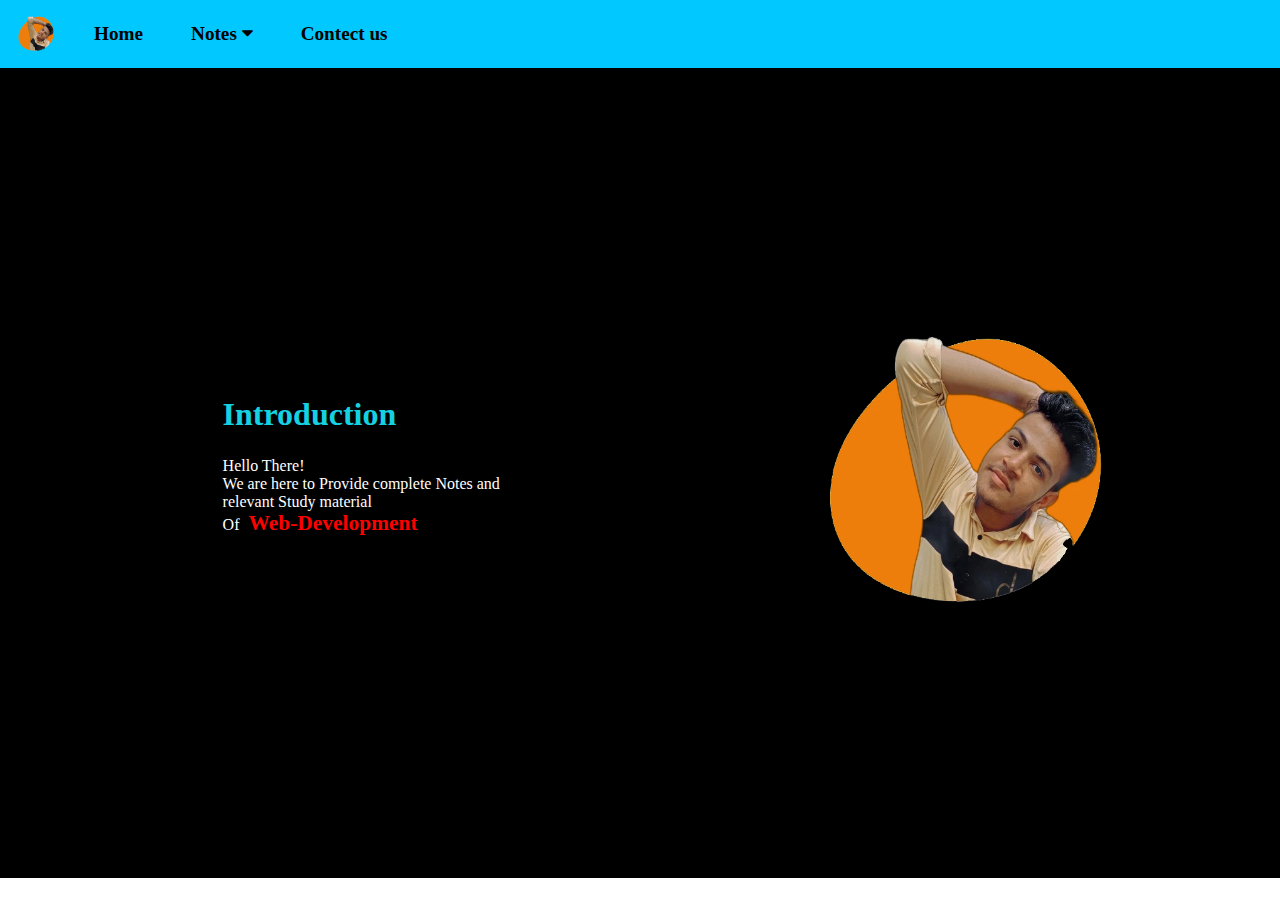
==== index.html @ 0d4934b2 "Add files via upload" ====
<!DOCTYPE html>
<html lang="en">
  <head>
    <meta charset="UTF-8" />
    <meta http-equiv="X-UA-Compatible" content="IE=edge" />
    <meta name="viewport" content="width=device-width, initial-scale=1.0" />
    <link
      rel="stylesheet"
      href="https://cdnjs.cloudflare.com/ajax/libs/font-awesome/4.7.0/css/font-awesome.css"
      integrity="sha512-5A8nwdMOWrSz20fDsjczgUidUBR8liPYU+WymTZP1lmY9G6Oc7HlZv156XqnsgNUzTyMefFTcsFH/tnJE/+xBg=="
      crossorigin="anonymous"
      referrerpolicy="no-referrer"
    />
    <link rel="stylesheet" href="CssFiles/style.css" />
    <link rel="stylesheet" href="CssFiles/mobile.css" />
    <link
      rel="stylesheet"
      href="https://cdnjs.cloudflare.com/ajax/libs/animate.css/4.1.1/animate.min.css"
    />
    <title>Complete Web-Devlopmet Notes</title>
  </head>
  <body>
    <nav id="menu">
      <ul type="none">
        <img src="img/logo.png" d alt="logo" />
        <li><a href="#main" id="hm" class="ul"> Home</a></li>
        <div class="dropdown">
          <button class="dropbtn">
            Notes
            <i class="fa fa-caret-down"></i>
          </button>
          <div class="dropdown-content">
            <a href="Pages/htmlNotes/html.html" class="ul">HTML</a>
            <a href="Pages/cssNotes/css.html">CSS</a>
            <a href="Pages/jsNotes/js.html" class="ul">JavaScript</a>
            <a href="Pages/project/project.html">Project</a>
          </div>
        </div>
        <li><a href="#contect" id="con" class="ul">Contect us</a></li>
      </ul>

      <i class="fa fa-times" aria-hidden="true" id="close-menu"></i>
    </nav>

    <main id="main">
      <section
        id="intro"
        class="animate__animated animate__fadeInUp animate__delay-0.5s"
      >
        <i class="fa fa-bars" aria-hidden="true" id="menu-bar"></i>
        <div
          id="left"
          class="left animate__animated animate__fadeInLeft animate__delay-0.15s"
        >
          <h1 class="h1">Introduction</h1>
          <p>
            Hello There!<br />
            We are here to Provide complete Notes and
            <br />
            relevant Study material <br />Of
            <span class="large">Web-Development</span>
          </p>
        </div>
        <div
          id="right"
          class="right animate__animated animate__fadeInRight animate__delay-0.15s"
        >
          <img class="logo" src="img/logo.png" alt="logo" />
        </div>
      </section>
    </main>

    <footer id="contect">
      <!-- <a href="/index.html"><i class="fa fa-bars" aria-hidden="true" id="menu-bar"></i></a> -->
      <h1>Contect us</h1>

      <div
        class="form animate__animated animate__fadeInRight animate__delay-0.5s"
      >
        <form action="#">
          <label class="text" for="name">
            <i class="fa fa-user" aria-hidden="true"></i> Name: <br />
            <input
              type="text"
              class="textbox"
              id="name"
              name="name"
              placeholder="Enter your name.."
              required
            />
          </label>
          <label class="text" for="Email">
            <i class="fa fa-envelope" aria-hidden="true"></i> Email: <br />
            <input
              type="email"
              id="Email"
              name="Email"
              class="textbox"
              placeholder="Enter your Email.."
              required
          /></label>
          <label for="msg" class="text">
            <i class="fa fa-pencil" aria-hidden="true"></i>Message:
            <br />
            <textarea
              name="msg"
              id="msg"
              cols="30"
              rows="10"
              placeholder="write message..."
              required
            ></textarea>
          </label>
          <button type="submit" id="sub">Send</button>
        </form>
      </div>

      <hr />

      <div
        class="main animate__animated animate__fadeInLeft animate__delay-0.15s"
      >
        <ul id="socl" type="none">
          <li><i class="fa fa-facebook" aria-hidden="true"></i></li>
          <li><i class="fa fa-instagram" aria-hidden="true"></i></li>
          <li><i class="fa fa-linkedin" aria-hidden="true"></i></li>
        </ul>
        <ul class="contect" type="none">
          <li>
            <i class="fa fa-envelope" aria-hidden="true"> Nitesh@sample.com</i>
          </li>

          <li><i class="fa fa-mobile" aria-hidden="true"> 9876543210</i></li>
        </ul>
      </div>
    </footer>
    <script>
      let home = document.getElementById("main");
      let foot = document.getElementById("contect");
      let h = document.getElementById("hm");
      let con = document.getElementById("con");
     

      let menu = document.getElementById("menu");
      let cl = document.getElementById("close-menu");
      let menu_bar = document.getElementById("menu-bar");

      cl.addEventListener("click", () => {
        menu.style = "display:none;";
      });
      con.addEventListener("click", () => {
        if(window.screen.width<825){
        menu.style = "display:none;";
        }
      });
      hm.addEventListener("click", () => {
        if(window.screen.width<825){
        menu.style = "display:none;";
        }
      });

      menu_bar.addEventListener("click", () => {
        menu.style = "display:flex;";
      });

      console.log(name);
      h.addEventListener("click", () => {
        foot.style = "display:none; opacity:0 ";
        home.style = "display:block; animation:transition 0.7s ";
      });
      con.addEventListener("click", () => {
        home.style = "display:none; opacity:0; ";
        foot.style = "display:block; animation:transition 0.7s";
      });

      // menu.addEventListener("click", () => {
      //   name.style = "display:flex;";
      // });
      // onoff.addEventListener("click", () => {
      //   name.style = "display:none";
      // });
      // ul.addEventListener('click',()=>{
      //   name.style="display:none";

      // })
    </script>
  </body>
</html>
---- CssFiles/style.css ----
/* additional classes  */

.large{
    font-size: 134%;
    padding: 5px;
    color: red;
    font-weight: bold;
}

.h1{
    padding: 5px 0;
}

.logo {
    width: 134%;
    margin-left: -36%;
}

button:hover{
  cursor: pointer;


}
#close-menu{
  filter:opacity(0);
}




* {
  margin: 0;
  padding: 0;
}

html{
  scroll-behavior:smooth ;
}

/* navigation bar  */

header {
  position: sticky;
  top: 0;
  filter: drop-shadow(0px 0px 20px rgba(91, 250, 255, 0.731));
  /* z-index: 999; */
}

nav {
  width: 100%;
  background: rgb(1, 200, 255);
  margin: auto;
  display: flex;
  justify-content: center;
  align-items: center;
  
}

nav ul {
  display: flex;
  align-items: center;
  width: 100%;
  padding: 1vh 0;
  overflow-y: hidden;
}



nav ul img {
  width: 50px;
  margin-left: 12px;
}

nav ul li {
  display: flex;
  justify-content: center;
  align-items: center;
  padding: 0 32px;
  cursor: pointer;
  height: fit-content;
  
}

nav ul li a:hover {
  color: rgb(23, 157, 211);
  background-color: black;
  padding: 4px;
  border-radius: 5px;
  
}
a{
  text-decoration: none;
  color: black;
  font-weight: bold;
  font-size: 1.5vw;
}


.dropdown {
  float: left;
  overflow: hidden;
}

.dropdown .dropbtn {
  font-size: 16px;  
  border: none;
  outline: none;
  color: rgb(0, 0, 0);
  padding: 14px 16px;
  background-color: inherit;
  font-family: inherit;
  margin: 0;
  text-decoration: none;
  
  font-weight: bold;
  font-size: 1.5vw;
}

.navbar a:hover, .dropdown:hover .dropbtn {
  color: rgb(23, 157, 211);
  background-color: black;
  /* padding: 14px 0; */
  border-radius: 5px;  
  border: none;
}

.dropdown-content {
  display: none;
  position: absolute;
  background-color: #66afaf;
  min-width: 160px;
  box-shadow: 0px 8px 16px 0px rgba(0,0,0,0.2);
  z-index: 1;
}

.dropdown-content a {
  float: none;
  color: black;
  padding: 12px 16px;
  text-decoration: none;
  display: block;
  text-align: left;
}

.dropdown-content a:hover {
  background-color: #ddd;
}

.dropdown:hover .dropdown-content {
  display: block;
}



select#notes {
  height: fit-content;
  background-color: transparent;
  border: none;
  text-decoration: none;
  color: black;
  font-weight: bold;
  font-size: 1.3vw;
}
select#notes:hover {
  color: rgb(23, 157, 211);
  background-color: black;
  padding: 4px;
  border-radius: 5px;  
  border: none;
}

#menu-bar{
  display: none;
}





/* main  */




section#intro {
  /* position: relative; */
  background-color: black;
  display: flex;
  height: 90vh;
  justify-content: center;
  align-items: center;
  padding: 0 17px;
  color: white;
  top: 0;
  z-index: -21;
}


.left {
    width: 50%;
    padding-left: 9%;
   
    
}
.left h1 {
  color: rgb(21, 209, 226);
  font-size: 2.5vw;
}

.left p {
    padding: 3% 0;
}

.right {
    display: flex;
    align-items: center;
    padding-left: 3%;
    width: 23%;
}

/* footer  */
footer{
  display: none;
  height: fit-content;
  text-align: center;
  background-color: black;
  color: rgb(254, 253, 253);
  /* margin-top: 20vh; */
  


}


/* form  */

form{
  display: flex;
  flex-direction: column;
  text-align: left;
  /* align-items: center; */
  margin-bottom:1% ;
  width: fit-content;
  padding: 1% 0;
  color: red;
  font-size: 107%;



}
.text{
  padding: 12px 0;
}
.textbox {
  margin-top: 10px;
  background-color: transparent;
  border: 1px solid white;
  border-radius: 4px;
  padding: 3px 5px;
  width: 30vw;
  
}
.form{
  width: 40vw;
  display: flex;
  justify-content: center;
  align-items: center;
  margin: 2.6vh auto;
  border: 2px solid red;
  border-radius: 5px;
  background-color: gray;
  filter: drop-shadow(1px 1px 10px red);
}

textarea{
  width: 30vw;
  margin-top: 12px;
  background-color: transparent;
  border: 1px solid white;

}
::placeholder{
  color: black;
  padding: 10px;

}
#sub{
  width: 27%;
  background-color: blue;
  padding: 9px 0;
  color: wheat;
  border: none;
  border-radius: 5px;
}












.main{
  display: flex;
}
#socl{
  color:white;
  display: flex;

}
#socl li i{
  padding: 12px;
  }

  .contect{
    display: flex;
    position: absolute;
    right: 0;
    

  }

  .contect li i{
    padding: 12px;
  }
  i:hover{
    color: red;
    cursor: pointer;
  }
---- CssFiles/mobile.css ----
@media only screen and (max-width: 815px) {

    /* For mobile phones: */
    section#intro{
        height: 100vh;
       }
    #menu-bar{
        display: flex;
        position: absolute;
        top: 0;
        right: 0;
        margin: 1em;
        font-size: 1.5em;
        

        /* margin: 1em; */

      }
   #nav{
    display: none;
    position: absolute;
    flex-direction: column;
    height: 100vh;

   }
   .dropdown-content a {
    font-size: 1em;
}
   

   nav ul{
    flex-direction: column;
   }
   nav ul li{
    margin: 1em;
    font-size: 3em;
   }
   nav ul li a{
    font-size: 0.5em;
   }
   .dropdown .dropbtn{
    font-size: 1.5em;
   }
   #close-menu{
    filter: opacity(1);
    position: absolute;
    top: 0;
    right: 0;
    padding: 1em;
    font-size: 1.5em;
    
   }
   #menu{
    display: none;
    flex-direction: column;
    height: 100vh;
    
    
   }
   #menu ul{
    padding: 12px;
   }

   #contect{
    height: fit-content;
   }
   .form{
    margin: 1.3em auto;
    width: 70%;
   }
   .textbox{
    width: 51vw;
   }
   textarea{
    width:51vw;
   }
  }
  
  @media only screen and (max-width: 400px) {
    section#intro{
        padding: 0;
    }
    
       .left h1 {
        color: rgb(21, 209, 226);
        font-size: 2em;
    }
    .left p {
        padding: 3% 0;
        font-size: 0.7em;
    }
    .left  {
        padding: 0% 0;
        margin: auto;
        font-size: 0.9em;
    }
    #menu-bar{
        display: flex;
      
        position: absolute;
        top: 0;
        right: 0;
        margin: 1em;
        font-size: 1.5em;

        /* margin: 1em; */

      }
   #nav{
    display: none;
    position: absolute;
    flex-direction: column;
    height: 100vh;

   }
   .dropdown-content a {
    font-size: 1em;
}
   

   nav ul{
    flex-direction: column;
   }
   nav ul li{
    margin: 1em;
    font-size: 3em;
   }
   nav ul li a{
    font-size: 0.5em;
   }
   .dropdown .dropbtn{
    font-size: 1.5em;
   }
   #close-menu{
    filter: opacity(1);
    position: absolute;
    top: 0;
    right: 0;
    padding: 1em;
    font-size: 1.5em;
    
   }

   #ted{
    position: relative;
    font-size: 3em;
    top: 12vh;
   }

   #contect .form{
    margin-top: 20vh;
    width: 90vw;
   }
   #contect{
    font-size: 0.71em;
    /* height: 100vh; */
   }
  }
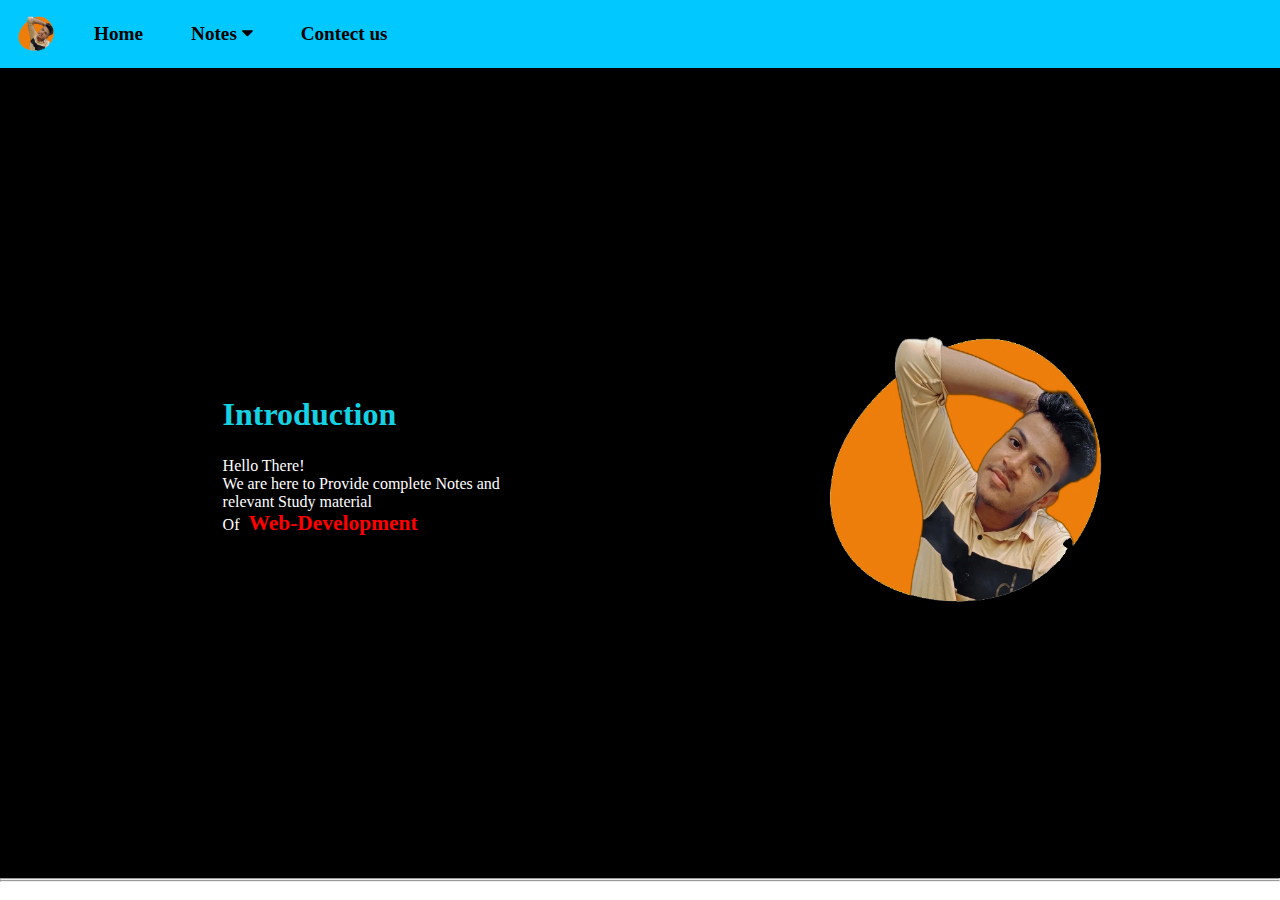
==== commit e7b41003: "Add files via upload" ====
--- a/index.html
+++ b/index.html
@@ -69,6 +69,9 @@
         </div>
       </section>
     </main>
+    <hr>
+    <hr>
+
 
     <footer id="contect">
       <!-- <a href="/index.html"><i class="fa fa-bars" aria-hidden="true" id="menu-bar"></i></a> -->
@@ -77,7 +80,7 @@
       <div
         class="form animate__animated animate__fadeInRight animate__delay-0.5s"
       >
-        <form action="#">
+        <form action="https://www.linkedin.com/in/niteshcodes/">
           <label class="text" for="name">
             <i class="fa fa-user" aria-hidden="true"></i> Name: <br />
             <input
@@ -121,20 +124,22 @@
         class="main animate__animated animate__fadeInLeft animate__delay-0.15s"
       >
         <ul id="socl" type="none">
-          <li><i class="fa fa-facebook" aria-hidden="true"></i></li>
-          <li><i class="fa fa-instagram" aria-hidden="true"></i></li>
-          <li><i class="fa fa-linkedin" aria-hidden="true"></i></li>
+          <li><a href="https://github.com/NiteshCodes" target="_blank"><i class="fa fa-github" aria-hidden="true"></i></a></li>
+          <li> <a href="https://www.instagram.com/nitesh.u1/" target="_blank"><i class="fa fa-instagram" aria-hidden="true"></i></a></i></li>
+          <li><a href="https://www.linkedin.com/in/niteshcodes/" target="_blank"><i class="fa fa-linkedin" aria-hidden="true"></i></a> </li>
+          <li><a href="https://t.me/+JzWsOkwUaywyNWI1" target="_blank"><i class="fa fa-telegram" aria-hidden="true"></i></a> </li>
         </ul>
         <ul class="contect" type="none">
           <li>
-            <i class="fa fa-envelope" aria-hidden="true"> Nitesh@sample.com</i>
+            <i class="fa fa-envelope" aria-hidden="true"> itsnitesh165@gmail.com</i>
           </li>
 
-          <li><i class="fa fa-mobile" aria-hidden="true"> 9876543210</i></li>
+          
         </ul>
       </div>
+      
     </footer>
-    <script>
+    <!-- <script>
       let home = document.getElementById("main");
       let foot = document.getElementById("contect");
       let h = document.getElementById("hm");
@@ -183,6 +188,6 @@
       //   name.style="display:none";
 
       // })
-    </script>
+    </script> -->
   </body>
 </html>
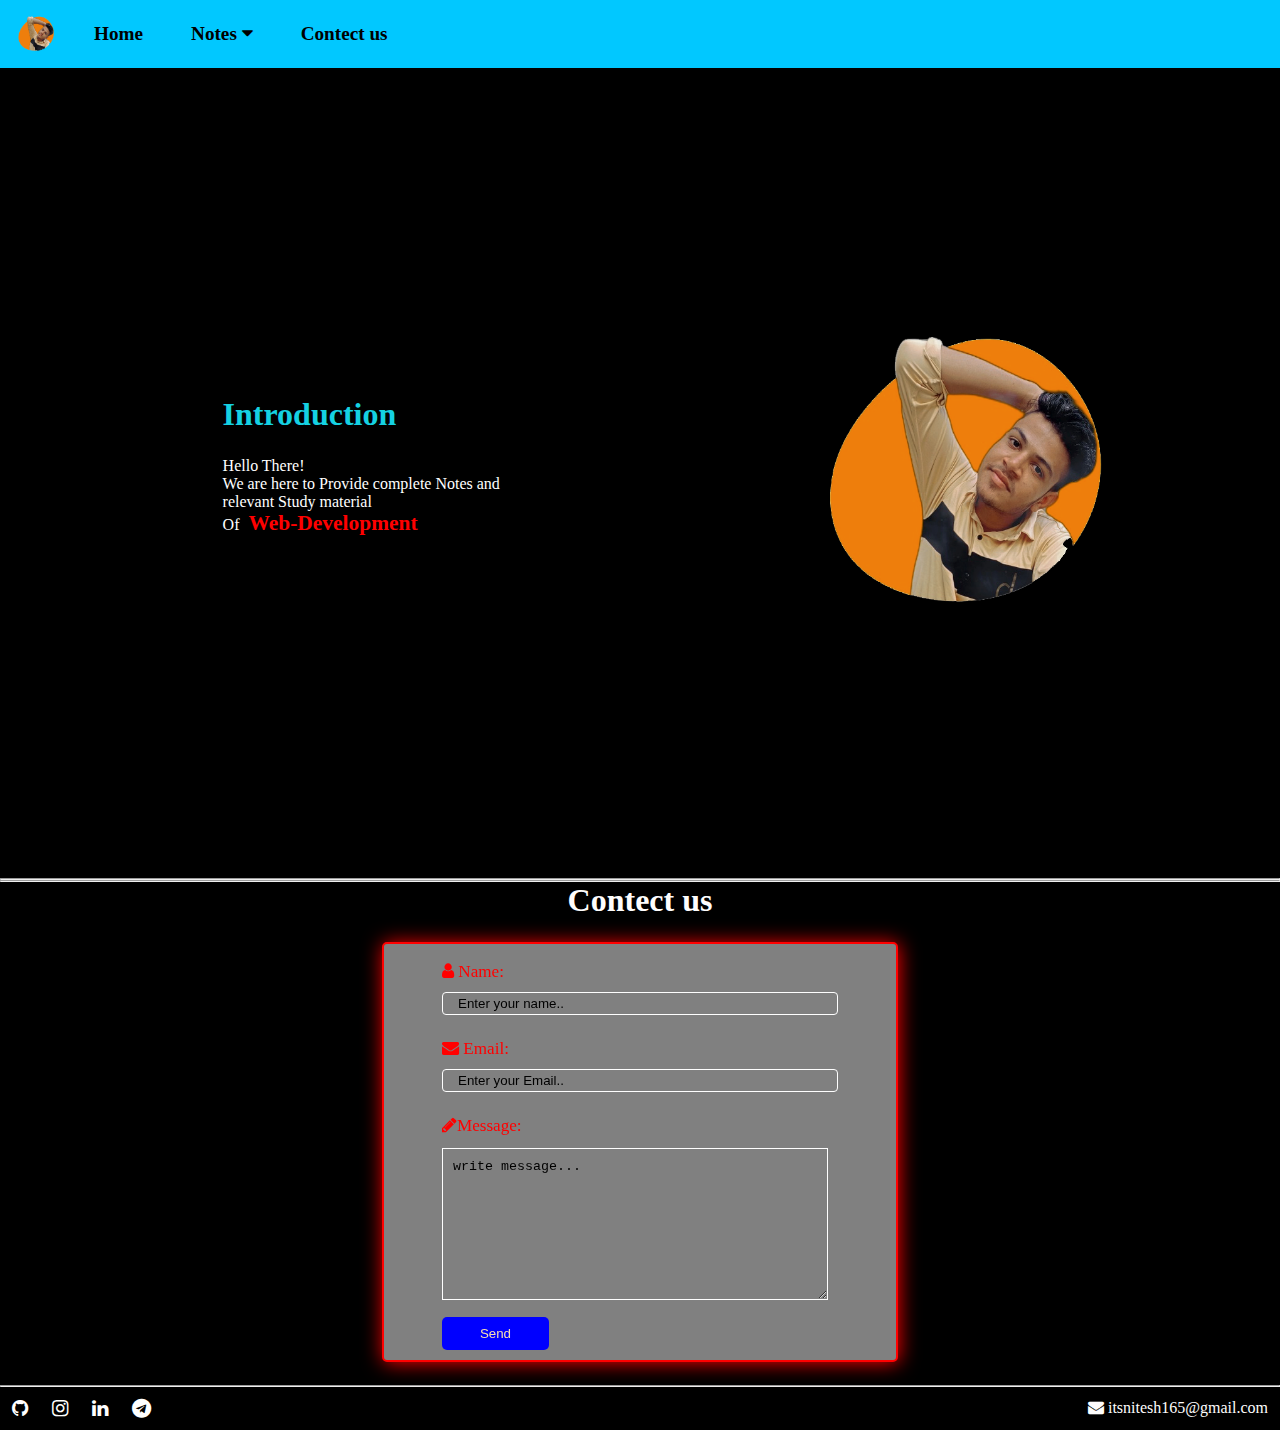
==== commit e71009bc: "Update index.html" ====
--- a/index.html
+++ b/index.html
@@ -139,7 +139,7 @@
       </div>
       
     </footer>
-    <!-- <script>
+     <script>
       let home = document.getElementById("main");
       let foot = document.getElementById("contect");
       let h = document.getElementById("hm");
@@ -188,6 +188,6 @@
       //   name.style="display:none";
 
       // })
-    </script> -->
+    </script> 
   </body>
 </html>
--- a/CssFiles/style.css
+++ b/CssFiles/style.css
@@ -220,7 +220,8 @@
 
 /* footer  */
 footer{
-  display: none;
+  display: block;
+
   height: fit-content;
   text-align: center;
   background-color: black;
@@ -314,6 +315,7 @@
 }
 #socl li i{
   padding: 12px;
+  color: #fff;
   }
 
   .contect{
@@ -327,7 +329,7 @@
   .contect li i{
     padding: 12px;
   }
-  i:hover{
+  #socl li i:hover{
     color: red;
     cursor: pointer;
   }
--- a/CssFiles/mobile.css
+++ b/CssFiles/mobile.css
@@ -16,6 +16,11 @@
         /* margin: 1em; */
 
       }
+      #socl li i {
+        padding: 13px 5px;
+        color: #fff;
+        font-size: 12px;
+    }
    #nav{
     display: none;
     position: absolute;
